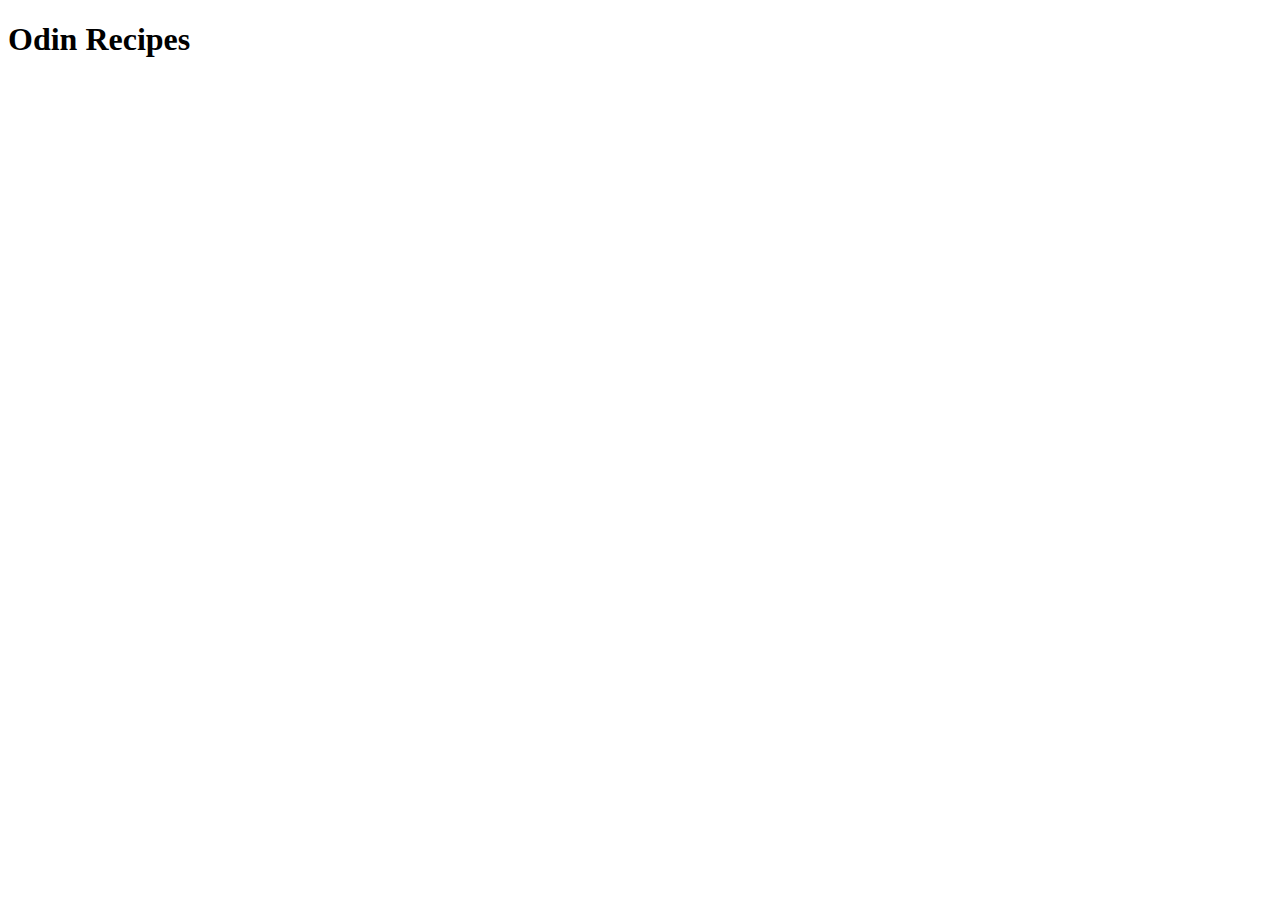
==== index.html @ c624ee37 "Create initial structure for website" ====
<!DOCTYPE html>
<html lang="en">
<head>
    <meta charset="UTF-8>
    <meta http-equiv="X-UA-Compatible" content="IE=edge">
    <meta name="viewport" content="width=device-width, initial-scale=1.0">
  <title>Odin-Recipes</title>
</head>
<body>
  <h1>Odin Recipes</h1>

</body
</html>
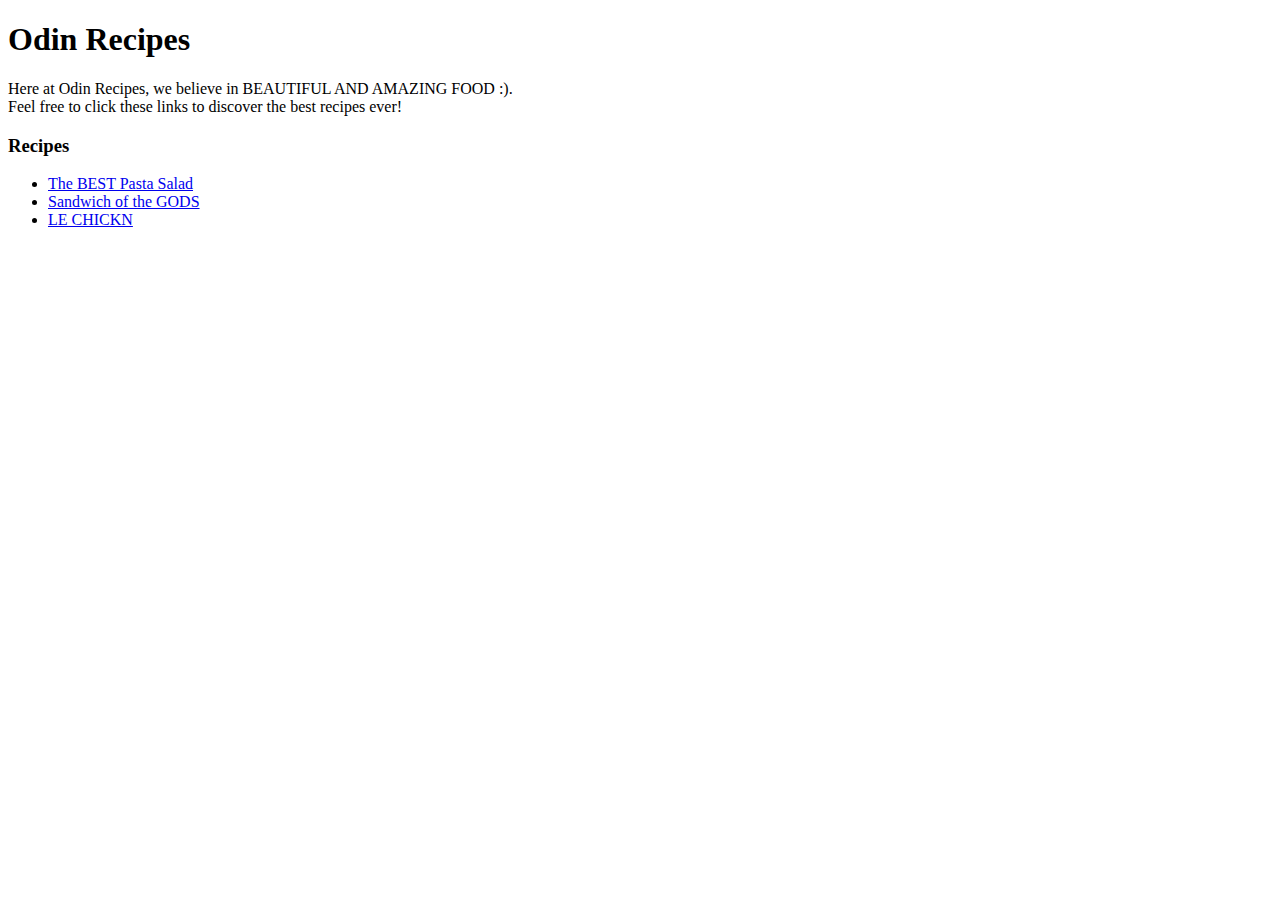
==== commit 1a87d666: "Initial structure for website completed" ====
--- a/index.html
+++ b/index.html
@@ -8,6 +8,20 @@
 </head>
 <body>
   <h1>Odin Recipes</h1>
+Here at Odin Recipes, we believe in BEAUTIFUL AND AMAZING FOOD :).<br>
+ Feel free to click these links to discover the best recipes ever!<br>
+<h3>Recipes</h3>
 
+<ul>
+ <li> <a href="recipes/pastasalad.html">The BEST Pasta Salad</a><br>
+</li>
+
+  <li><a href="recipes/pbandj.html">Sandwich of the GODS</a><br>
+</li>
+
+  <li><a href="recipes/chicken.html">LE CHICKN</a><br>
+</li>
+
+</ul>
 </body
 </html>
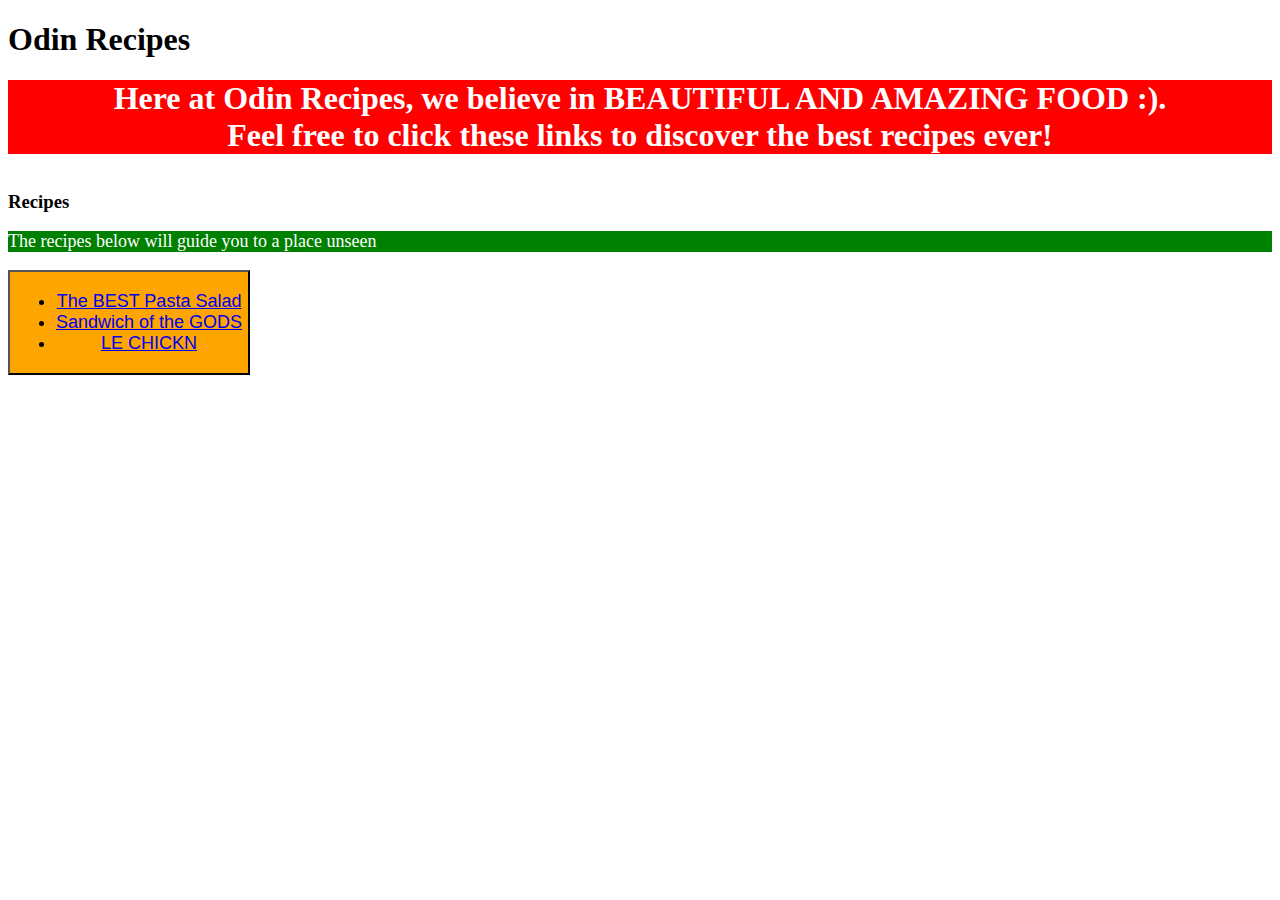
==== commit c7b8768c: "remove deleted files from tracking" ====
--- a/index.html
+++ b/index.html
@@ -4,14 +4,18 @@
     <meta charset="UTF-8>
     <meta http-equiv="X-UA-Compatible" content="IE=edge">
     <meta name="viewport" content="width=device-width, initial-scale=1.0">
+  <link rel="stylesheet" href="styles.css">
   <title>Odin-Recipes</title>
 </head>
 <body>
   <h1>Odin Recipes</h1>
-Here at Odin Recipes, we believe in BEAUTIFUL AND AMAZING FOOD :).<br>
- Feel free to click these links to discover the best recipes ever!<br>
+<div>Here at Odin Recipes, we believe in BEAUTIFUL AND AMAZING FOOD :).<br>
+ Feel free to click these links to discover the best recipes ever!</div><br>
 <h3>Recipes</h3>
 
+<p>The recipes below will guide you to a place unseen</p>
+
+<button>
 <ul>
  <li> <a href="recipes/pastasalad.html">The BEST Pasta Salad</a><br>
 </li>
@@ -23,5 +27,6 @@
 </li>
 
 </ul>
+</button>
 </body
 </html>
--- a/styles.css
+++ b/styles.css
@@ -0,0 +1,18 @@
+div {
+  color: white;
+  background-color: red;
+  font-size: 32px;
+  text-align: center;
+  font-weight: 700; 
+}
+
+p {
+  color: white;
+  background-color: green;
+  font-size: 18px;
+}
+
+button {
+  background-color: orange;
+  font-size: 18px;
+}
